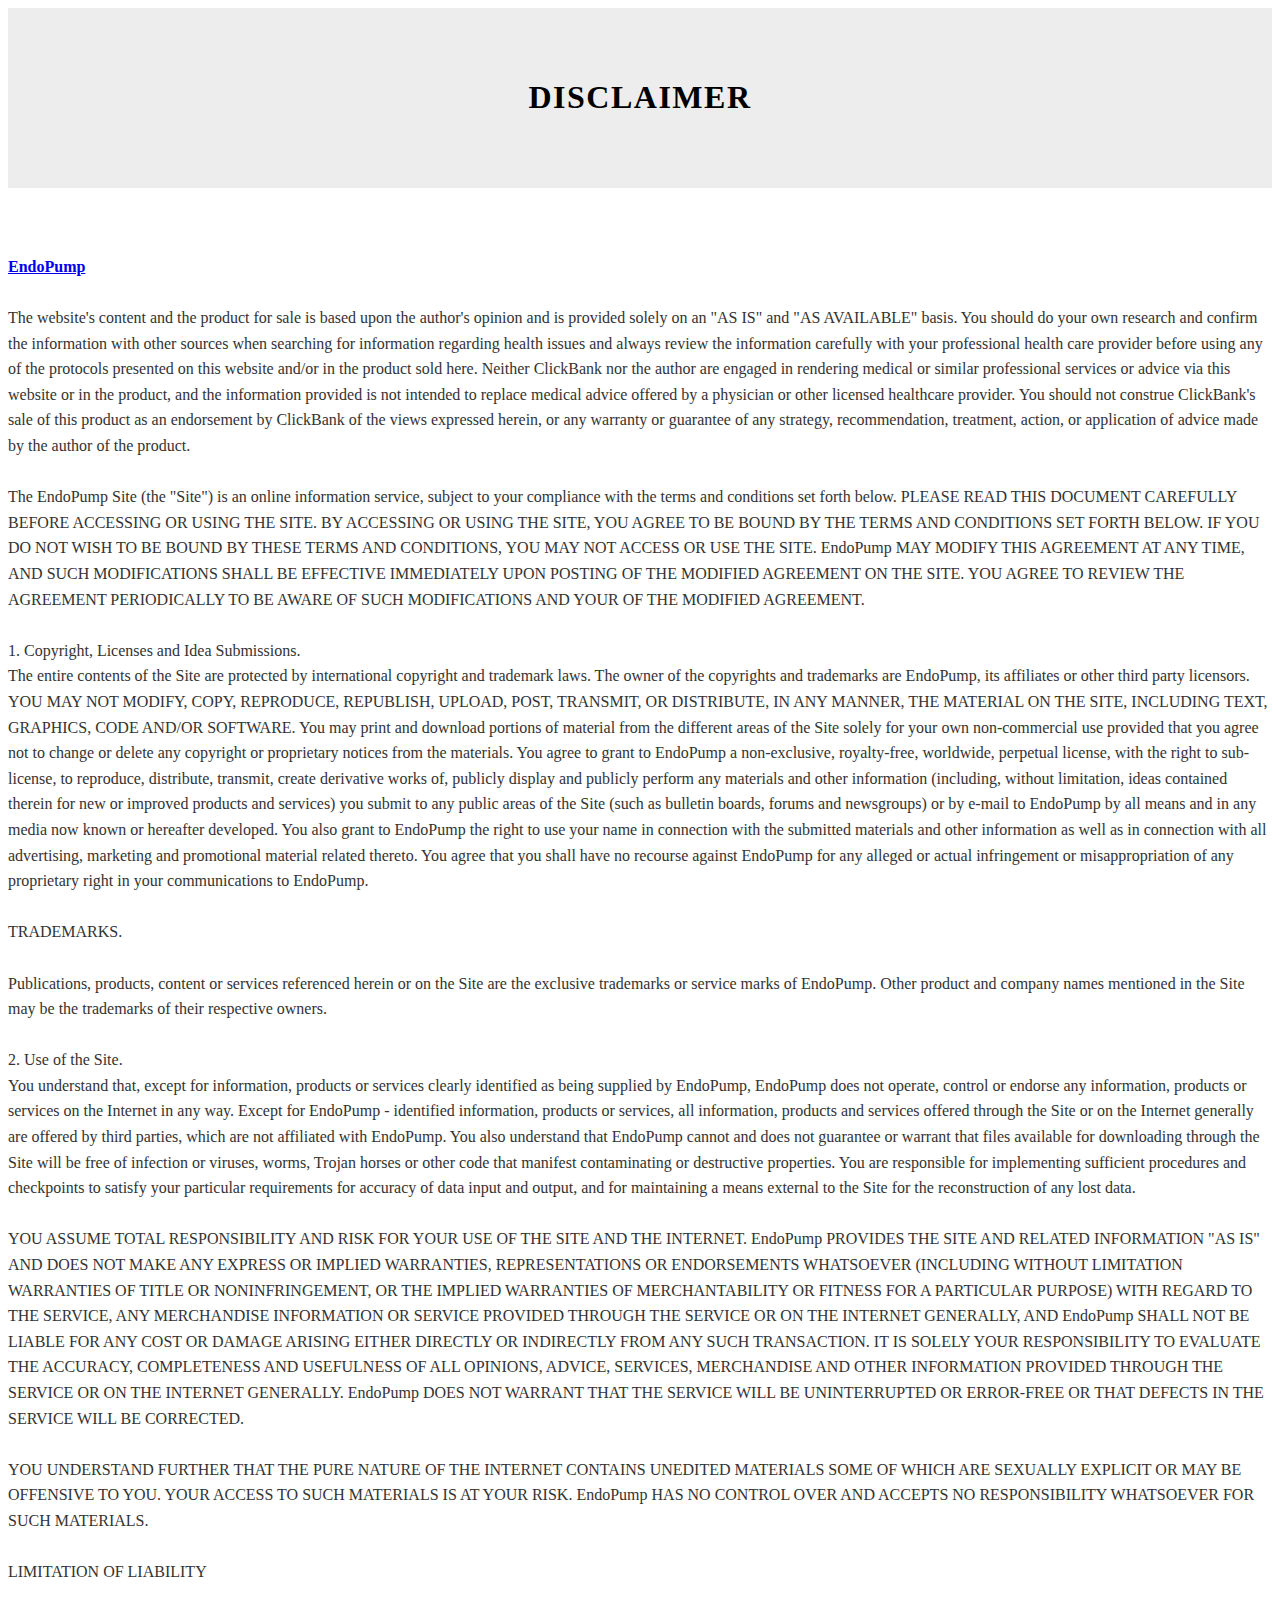
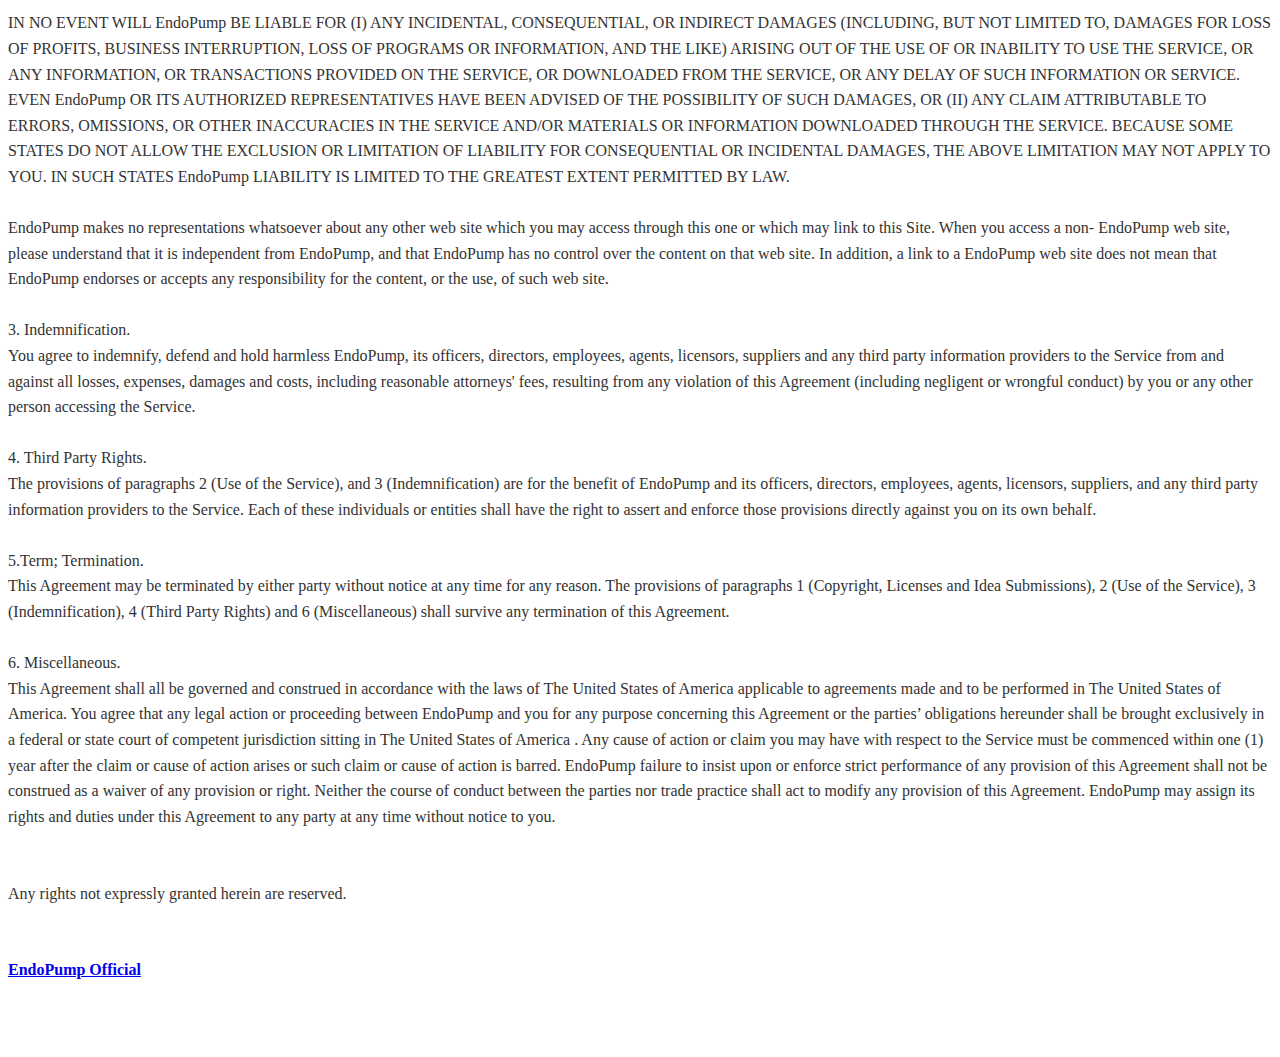
==== disclaimer.html @ 2cee2189 "Add files via upload" ====
<!DOCTYPE html>
<html>
<head>
    <meta charset="UTF-8">
    <meta http-equiv="X-UA-Compatible" content="IE=edge">
    <meta name="viewport" content="width=device-width, initial-scale=1, minimum-scale=1">
    <title>Disclaimer</title>
    <link rel="stylesheet" href="assets/bootstrap/css/bootstrap.min.css">
    <link rel="stylesheet" href="https://fonts.googleapis.com/css?family=Jost:100,200,300,400,500,600,700,800,900,100i,200i,300i,400i,500i,600i,700i,800i,900i&display=swap">
    <style>
        .title-section {
            background-color: #ededed;
            padding: 50px 0;
            text-align: center;
        }
        .title-section h1 {
            font-weight: bold;
            letter-spacing: 1.5px;
        }
        .content-section {
            padding: 50px 0;
        }
        .content-section p {
            line-height: 1.6;
            color: #333;
        }
    </style>
</head>
<body>
    <section class="title-section">
        <div class="container">
            <div class="row justify-content-center">
                <div class="col-md-12 col-lg-12">
                    <h1 class="mbr-section-title mbr-fonts-style mb-4 display-2">DISCLAIMER</h1>
                </div>
            </div>
        </div>
    </section>
    <section class="content-section">
        <div class="container">
            <div class="row justify-content-center">
                <div class="col-md-12 col-lg-10">
                   
                


                    <p><a href="https://us-endopump-us.com" class="text-primary"><strong>EndoPump</strong></a><br><br>The website's content and the product for sale is based upon the author's opinion and is provided solely on an "AS IS" and "AS AVAILABLE" basis. You should do your own research and confirm the information with other sources when searching for information regarding health issues and always review the information carefully with your professional health care provider before using any of the protocols presented on this website and/or in the product sold here. Neither ClickBank nor the author are engaged in rendering medical or similar professional services or advice via this website or in the product, and the information provided is not intended to replace medical advice offered by a physician or other licensed healthcare provider. You should not construe ClickBank's sale of this product as an endorsement by ClickBank of the views expressed herein, or any warranty or guarantee of any strategy, recommendation, treatment, action, or application of advice made by the author of the product.
                        <br>
                        <br>The EndoPump Site (the "Site") is an online information service, subject to your compliance with the terms and conditions set forth below. PLEASE READ THIS DOCUMENT CAREFULLY BEFORE ACCESSING OR USING THE SITE. BY ACCESSING OR USING THE SITE, YOU AGREE TO BE BOUND BY THE TERMS AND CONDITIONS SET FORTH BELOW. IF YOU DO NOT WISH TO BE BOUND BY THESE TERMS AND CONDITIONS, YOU MAY NOT ACCESS OR USE THE SITE. EndoPump MAY MODIFY THIS AGREEMENT AT ANY TIME, AND SUCH MODIFICATIONS SHALL BE EFFECTIVE IMMEDIATELY UPON POSTING OF THE MODIFIED AGREEMENT ON THE SITE. YOU AGREE TO REVIEW THE AGREEMENT PERIODICALLY TO BE AWARE OF SUCH MODIFICATIONS AND YOUR OF THE MODIFIED AGREEMENT.
                        <br>
                        <br>1. Copyright, Licenses and Idea Submissions.
                        <br>The entire contents of the Site are protected by international copyright and trademark laws. The owner of the copyrights and trademarks are EndoPump, its affiliates or other third party licensors. YOU MAY NOT MODIFY, COPY, REPRODUCE, REPUBLISH, UPLOAD, POST, TRANSMIT, OR DISTRIBUTE, IN ANY MANNER, THE MATERIAL ON THE SITE, INCLUDING TEXT, GRAPHICS, CODE AND/OR SOFTWARE. You may print and download portions of material from the different areas of the Site solely for your own non-commercial use provided that you agree not to change or delete any copyright or proprietary notices from the materials. You agree to grant to EndoPump a non-exclusive, royalty-free, worldwide, perpetual license, with the right to sub-license, to reproduce, distribute, transmit, create derivative works of, publicly display and publicly perform any materials and other information (including, without limitation, ideas contained therein for new or improved products and services) you submit to any public areas of the Site (such as bulletin boards, forums and newsgroups) or by e-mail to EndoPump by all means and in any media now known or hereafter developed. You also grant to EndoPump the right to use your name in connection with the submitted materials and other information as well as in connection with all advertising, marketing and promotional material related thereto. You agree that you shall have no recourse against EndoPump for any alleged or actual infringement or misappropriation of any proprietary right in your communications to EndoPump.
                        <br>
                        <br>TRADEMARKS.
                        <br>
                        <br>Publications, products, content or services referenced herein or on the Site are the exclusive trademarks or service marks of EndoPump. Other product and company names mentioned in the Site may be the trademarks of their respective owners. 
                        <br>
                        <br>2. Use of the Site.
                        <br>You understand that, except for information, products or services clearly identified as being supplied by EndoPump, EndoPump does not operate, control or endorse any information, products or services on the Internet in any way. Except for EndoPump - identified information, products or services, all information, products and services offered through the Site or on the Internet generally are offered by third parties, which are not affiliated with EndoPump. You also understand that EndoPump cannot and does not guarantee or warrant that files available for downloading through the Site will be free of infection or viruses, worms, Trojan horses or other code that manifest contaminating or destructive properties. You are responsible for implementing sufficient procedures and checkpoints to satisfy your particular requirements for accuracy of data input and output, and for maintaining a means external to the Site for the reconstruction of any lost data.
                        <br>
                        <br>YOU ASSUME TOTAL RESPONSIBILITY AND RISK FOR YOUR USE OF THE SITE AND THE INTERNET. EndoPump PROVIDES THE SITE AND RELATED INFORMATION "AS IS" AND DOES NOT MAKE ANY EXPRESS OR IMPLIED WARRANTIES, REPRESENTATIONS OR ENDORSEMENTS WHATSOEVER (INCLUDING WITHOUT LIMITATION WARRANTIES OF TITLE OR NONINFRINGEMENT, OR THE IMPLIED WARRANTIES OF MERCHANTABILITY OR FITNESS FOR A PARTICULAR PURPOSE) WITH REGARD TO THE SERVICE, ANY MERCHANDISE INFORMATION OR SERVICE PROVIDED THROUGH THE SERVICE OR ON THE INTERNET GENERALLY, AND EndoPump SHALL NOT BE LIABLE FOR ANY COST OR DAMAGE ARISING EITHER DIRECTLY OR INDIRECTLY FROM ANY SUCH TRANSACTION. IT IS SOLELY YOUR RESPONSIBILITY TO EVALUATE THE ACCURACY, COMPLETENESS AND USEFULNESS OF ALL OPINIONS, ADVICE, SERVICES, MERCHANDISE AND OTHER INFORMATION PROVIDED THROUGH THE SERVICE OR ON THE INTERNET GENERALLY. EndoPump DOES NOT WARRANT THAT THE SERVICE WILL BE UNINTERRUPTED OR ERROR-FREE OR THAT DEFECTS IN THE SERVICE WILL BE CORRECTED. 
                        <br>
                        <br>YOU UNDERSTAND FURTHER THAT THE PURE NATURE OF THE INTERNET CONTAINS UNEDITED MATERIALS SOME OF WHICH ARE SEXUALLY EXPLICIT OR MAY BE OFFENSIVE TO YOU. YOUR ACCESS TO SUCH MATERIALS IS AT YOUR RISK. EndoPump HAS NO CONTROL OVER AND ACCEPTS NO RESPONSIBILITY WHATSOEVER FOR SUCH MATERIALS.
                        <br>
                        <br>LIMITATION OF LIABILITY
                        <br>
                        <br>IN NO EVENT WILL EndoPump BE LIABLE FOR (I) ANY INCIDENTAL, CONSEQUENTIAL, OR INDIRECT DAMAGES (INCLUDING, BUT NOT LIMITED TO, DAMAGES FOR LOSS OF PROFITS, BUSINESS INTERRUPTION, LOSS OF PROGRAMS OR INFORMATION, AND THE LIKE) ARISING OUT OF THE USE OF OR INABILITY TO USE THE SERVICE, OR ANY INFORMATION, OR TRANSACTIONS PROVIDED ON THE SERVICE, OR DOWNLOADED FROM THE SERVICE, OR ANY DELAY OF SUCH INFORMATION OR SERVICE. EVEN EndoPump OR ITS AUTHORIZED REPRESENTATIVES HAVE BEEN ADVISED OF THE POSSIBILITY OF SUCH DAMAGES, OR (II) ANY CLAIM ATTRIBUTABLE TO ERRORS, OMISSIONS, OR OTHER INACCURACIES IN THE SERVICE AND/OR MATERIALS OR INFORMATION DOWNLOADED THROUGH THE SERVICE. BECAUSE SOME STATES DO NOT ALLOW THE EXCLUSION OR LIMITATION OF LIABILITY FOR CONSEQUENTIAL OR INCIDENTAL DAMAGES, THE ABOVE LIMITATION MAY NOT APPLY TO YOU. IN SUCH STATES EndoPump LIABILITY IS LIMITED TO THE GREATEST EXTENT PERMITTED BY LAW.
                        <br>
                        <br>EndoPump makes no representations whatsoever about any other web site which you may access through this one or which may link to this Site. When you access a non- EndoPump web site, please understand that it is independent from EndoPump, and that EndoPump has no control over the content on that web site. In addition, a link to a EndoPump web site does not mean that EndoPump endorses or accepts any responsibility for the content, or the use, of such web site.
                        <br>
                        <br>3. Indemnification.
                        <br>You agree to indemnify, defend and hold harmless EndoPump, its officers, directors, employees, agents, licensors, suppliers and any third party information providers to the Service from and against all losses, expenses, damages and costs, including reasonable attorneys' fees, resulting from any violation of this Agreement (including negligent or wrongful conduct) by you or any other person accessing the Service.
                        <br>
                        <br>4. Third Party Rights.
                        <br>The provisions of paragraphs 2 (Use of the Service), and 3 (Indemnification) are for the benefit of EndoPump and its officers, directors, employees, agents, licensors, suppliers, and any third party information providers to the Service. Each of these individuals or entities shall have the right to assert and enforce those provisions directly against you on its own behalf.
                        <br>
                        <br>5.Term; Termination.
                        <br>This Agreement may be terminated by either party without notice at any time for any reason. The provisions of paragraphs 1 (Copyright, Licenses and Idea Submissions), 2 (Use of the Service), 3 (Indemnification), 4 (Third Party Rights) and 6 (Miscellaneous) shall survive any termination of this Agreement. 
                        <br>
                        <br>6. Miscellaneous.
                        <br>This Agreement shall all be governed and construed in accordance with the laws of The United States of America applicable to agreements made and to be performed in The United States of America. You agree that any legal action or proceeding between EndoPump and you for any purpose concerning this Agreement or the parties’ obligations hereunder shall be brought exclusively in a federal or state court of competent jurisdiction sitting in The United States of America . Any cause of action or claim you may have with respect to the Service must be commenced within one (1) year after the claim or cause of action arises or such claim or cause of action is barred. EndoPump failure to insist upon or enforce strict performance of any provision of this Agreement shall not be construed as a waiver of any provision or right. Neither the course of conduct between the parties nor trade practice shall act to modify any provision of this Agreement. EndoPump may assign its rights and duties under this Agreement to any party at any time without notice to you.
                        <br>
                        <br>
                        <br>Any rights not expressly granted herein are reserved.
                        <br>
                        <br>
                        <br><a href="https://us-endopump-us.com/official" class="text-primary"><strong>EndoPump Official</strong></a>
                        <br>
                    </p>
                    </div>
                </div>
            </div>
        </section>
    </body>
    </html>
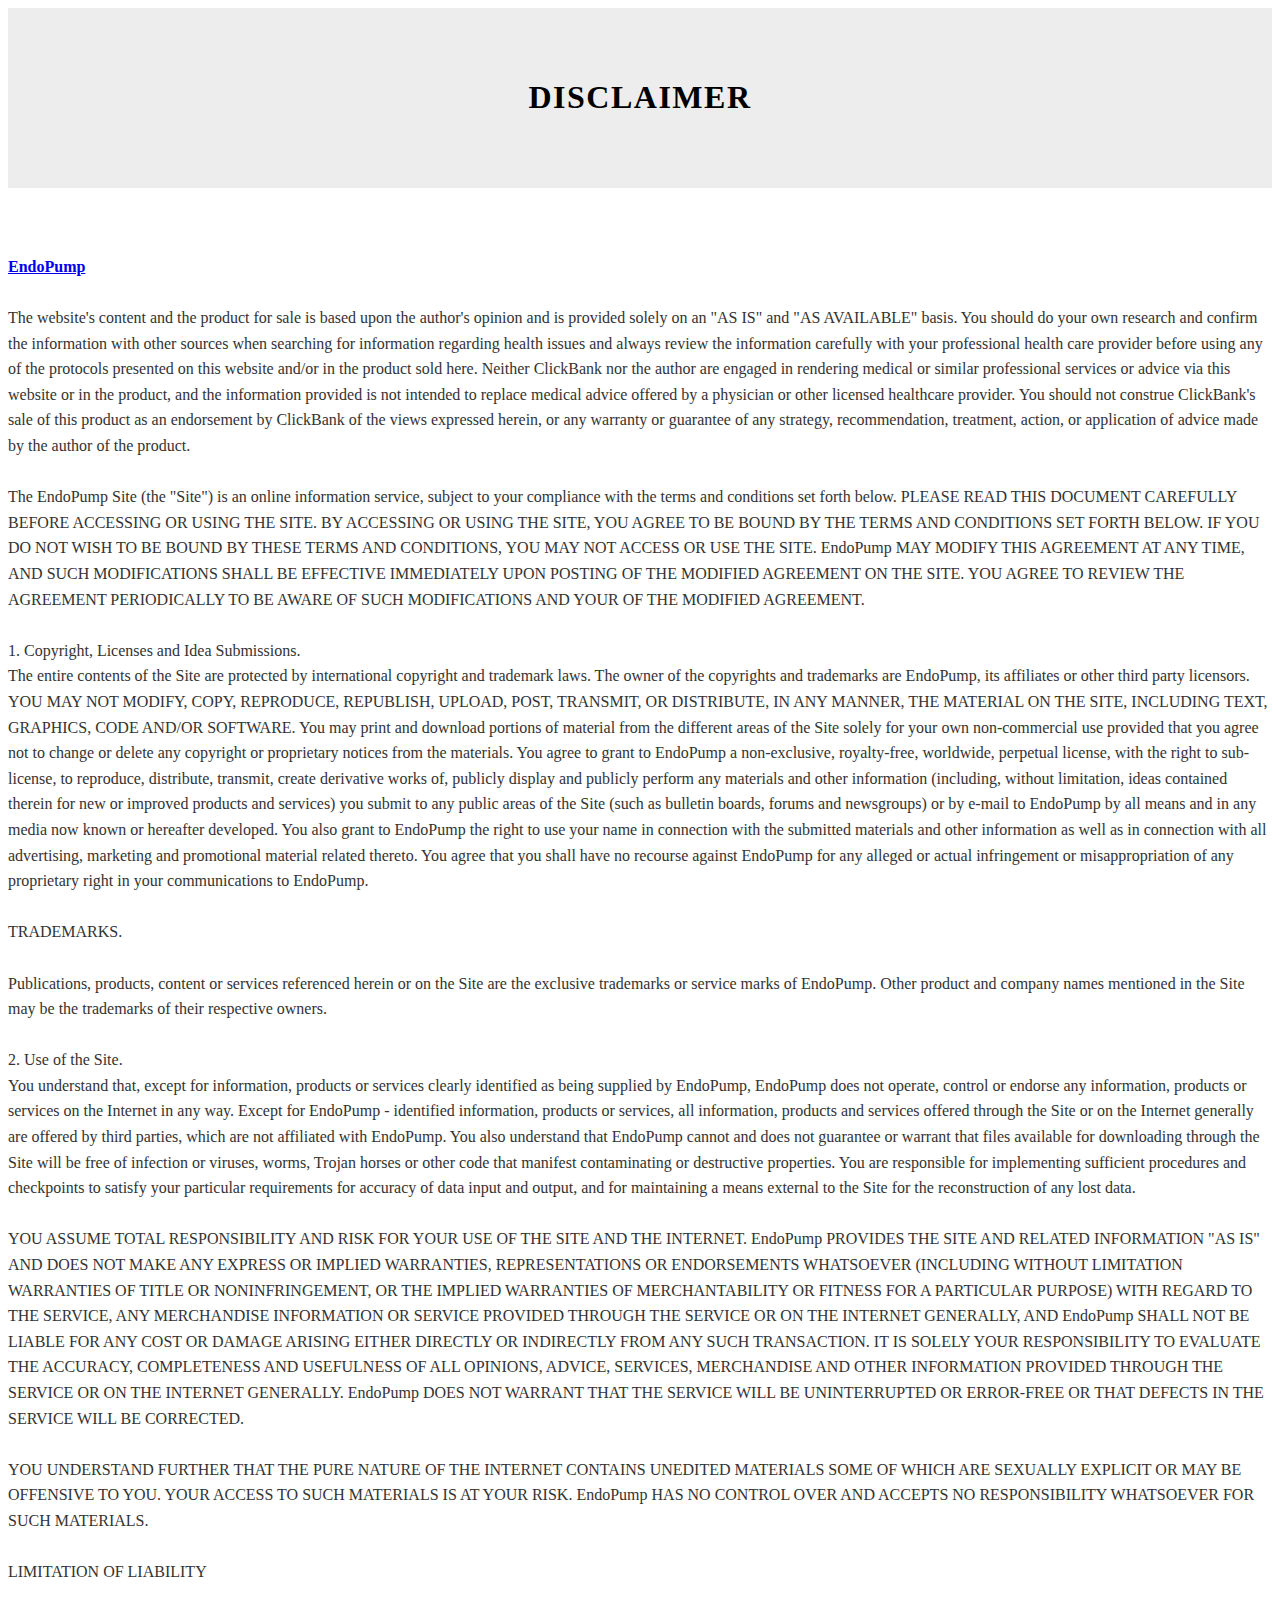
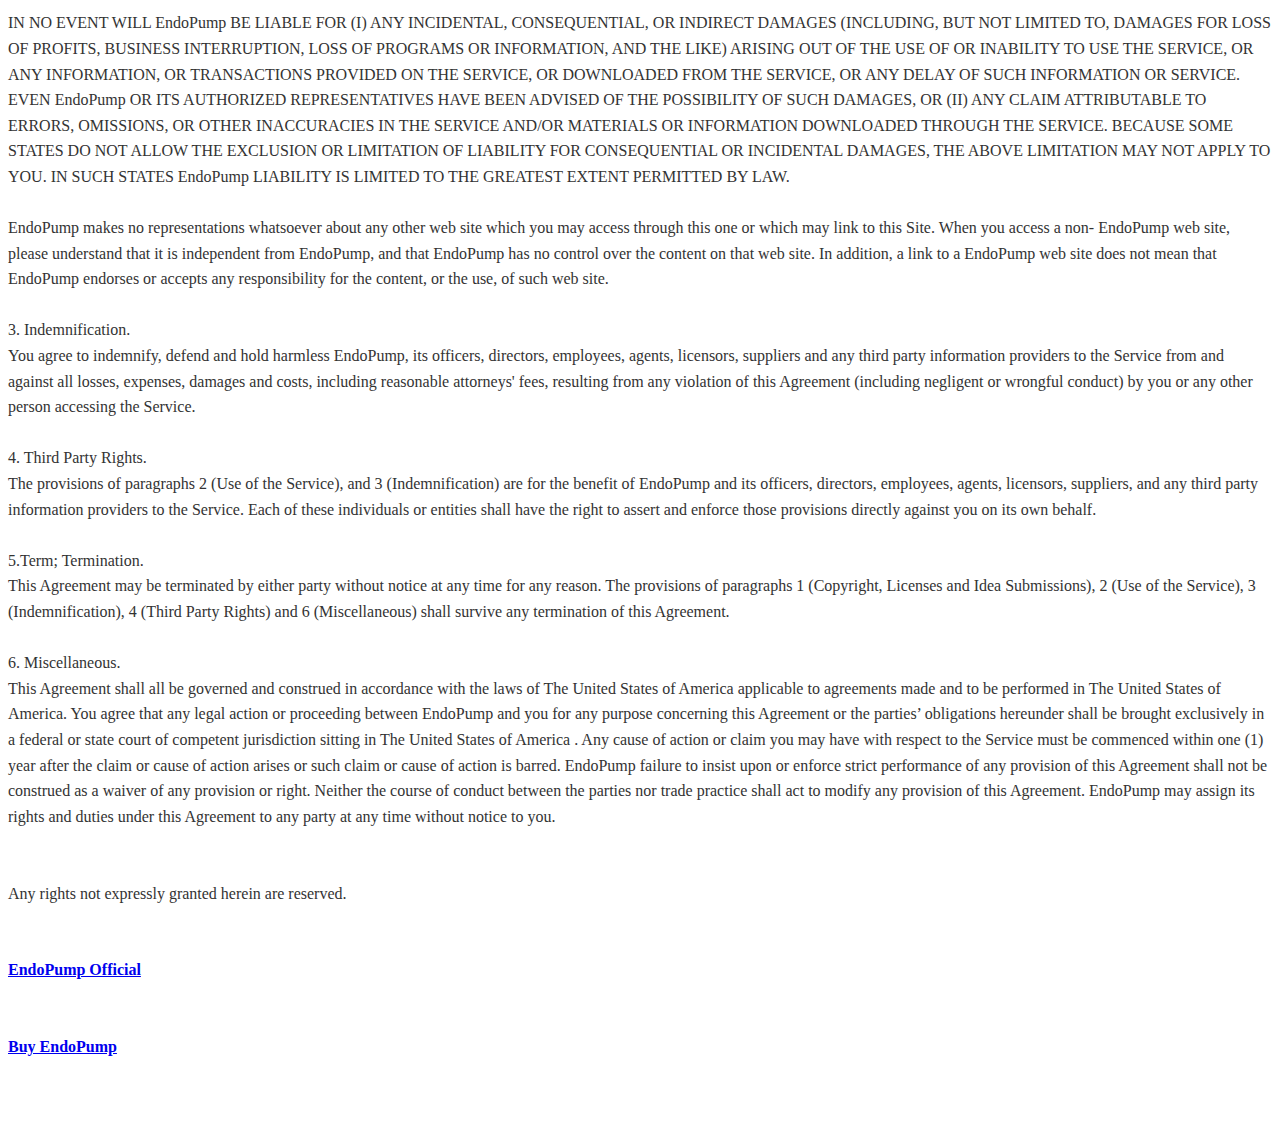
==== commit d52d1701: "Add files via upload" ====
--- a/disclaimer.html
+++ b/disclaimer.html
@@ -86,6 +86,8 @@
                         <br>
                         <br><a href="https://us-endopump-us.com/official" class="text-primary"><strong>EndoPump Official</strong></a>
                         <br>
+                        <br>
+                        <br><a href="https://us-endopump-us.com/endopump" class="text-primary"><strong>Buy EndoPump</strong></a>
                     </p>
                     </div>
                 </div>
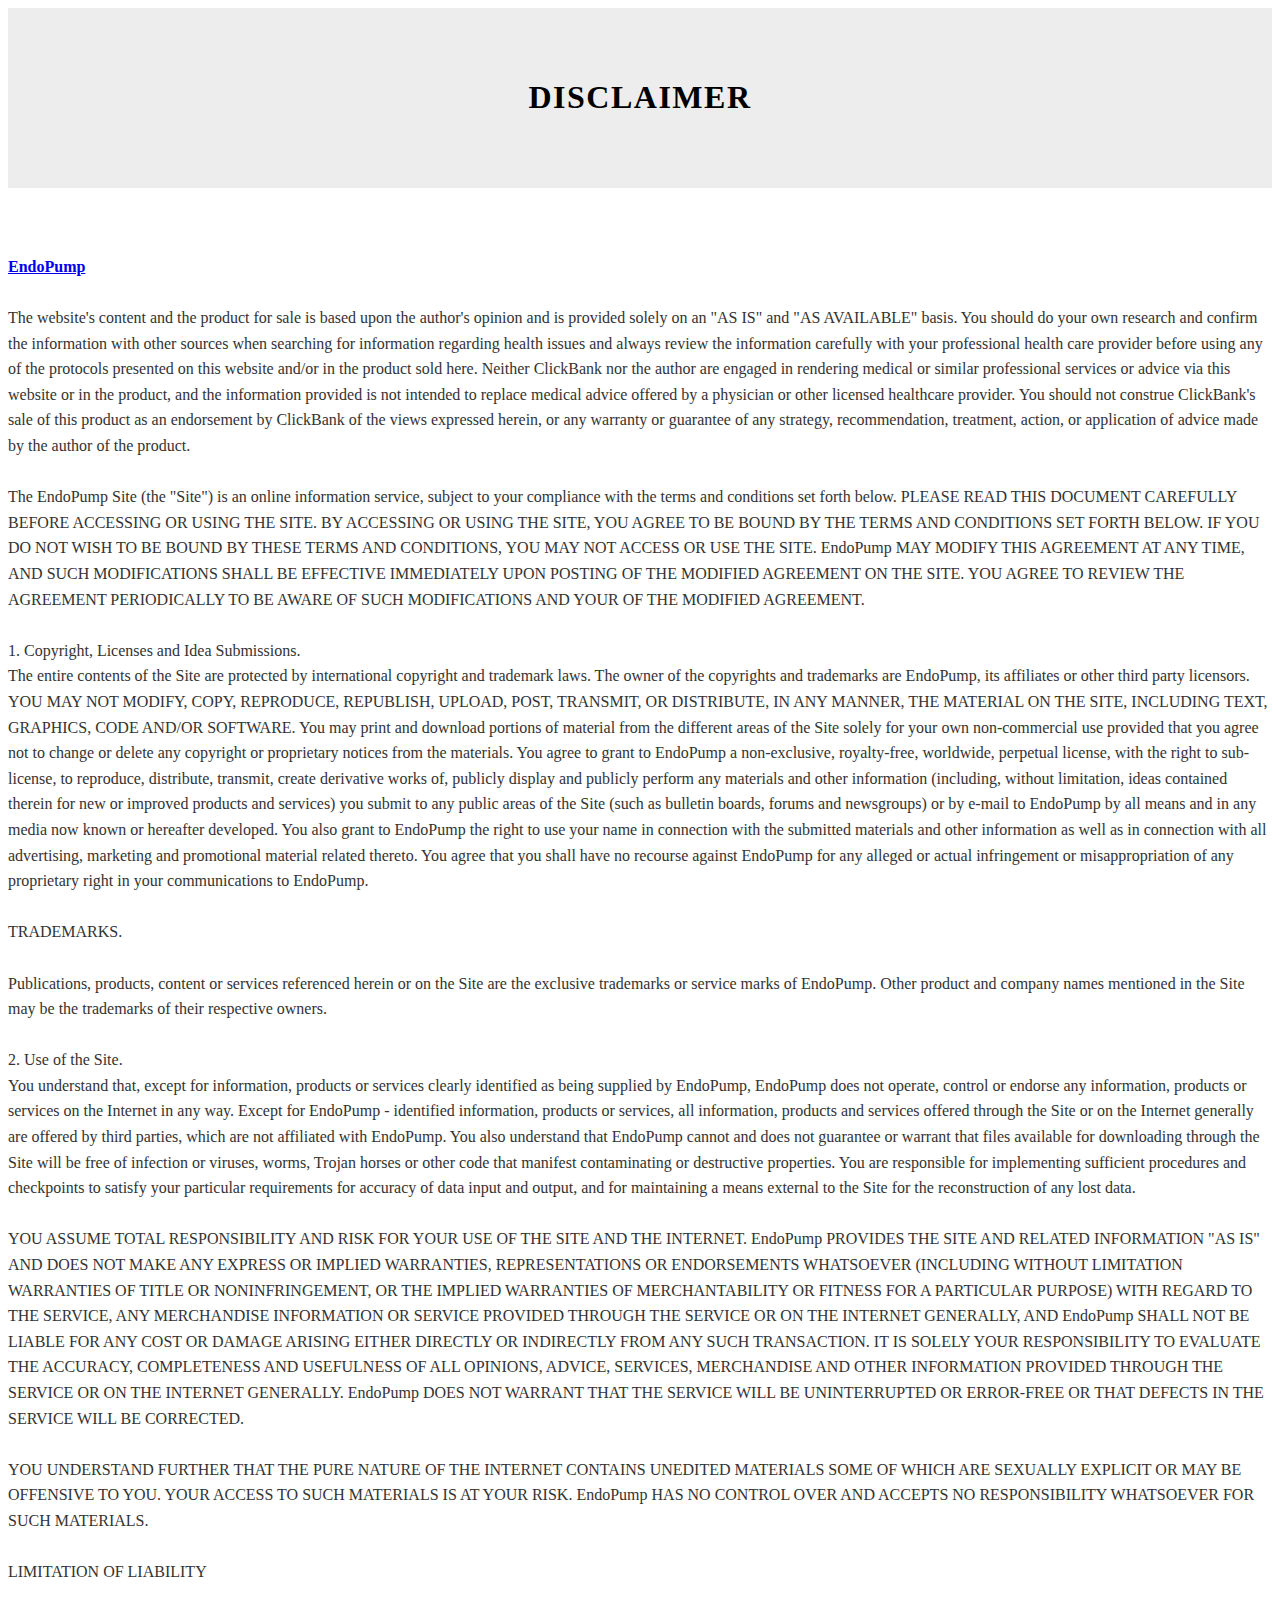
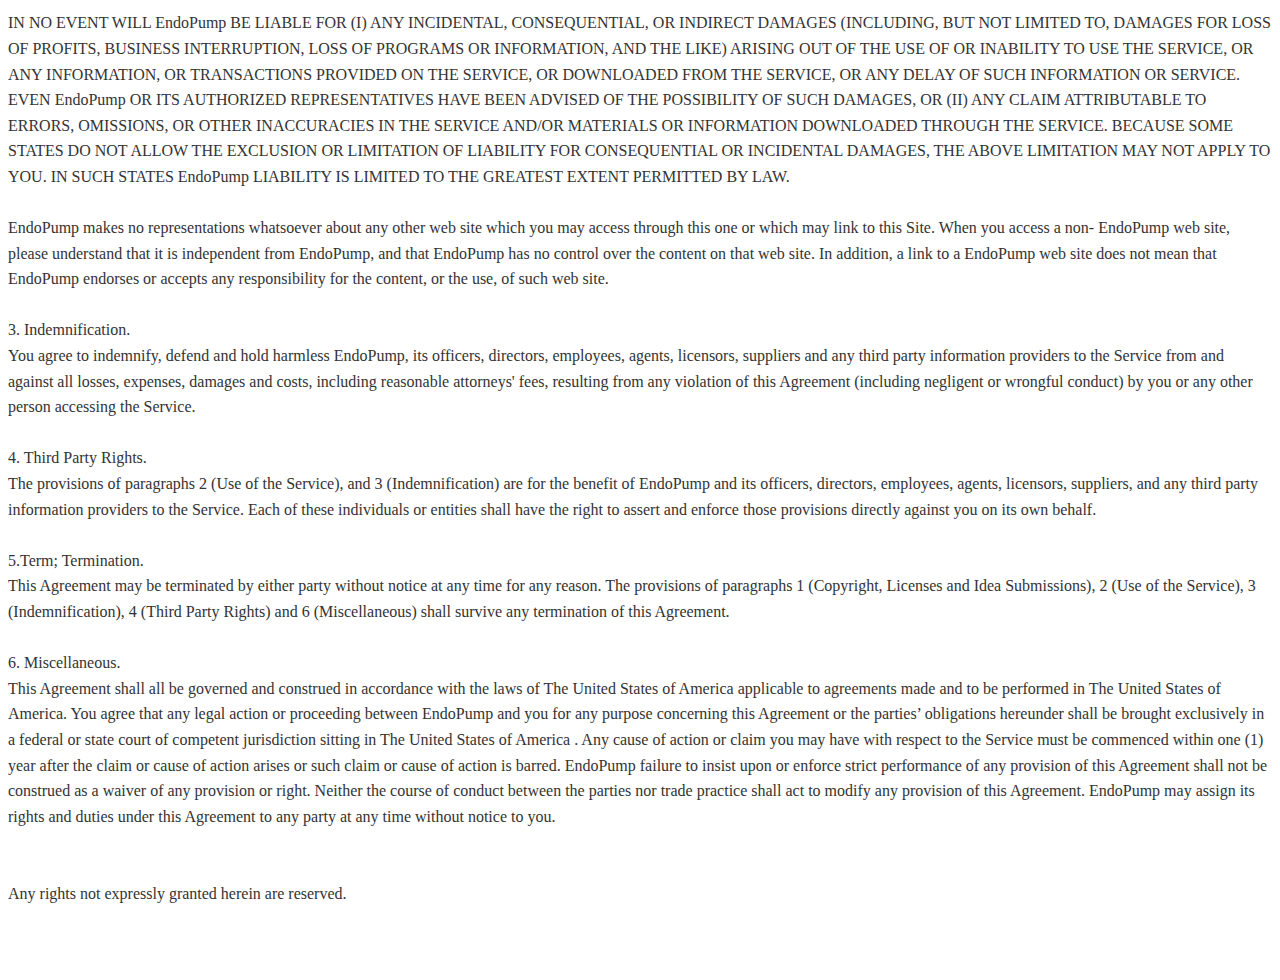
==== commit d609a574: "Template-2" ====
--- a/disclaimer.html
+++ b/disclaimer.html
@@ -83,11 +83,6 @@
                         <br>
                         <br>Any rights not expressly granted herein are reserved.
                         <br>
-                        <br>
-                        <br><a href="https://us-endopump-us.com/official" class="text-primary"><strong>EndoPump Official</strong></a>
-                        <br>
-                        <br>
-                        <br><a href="https://us-endopump-us.com/endopump" class="text-primary"><strong>Buy EndoPump</strong></a>
                     </p>
                     </div>
                 </div>
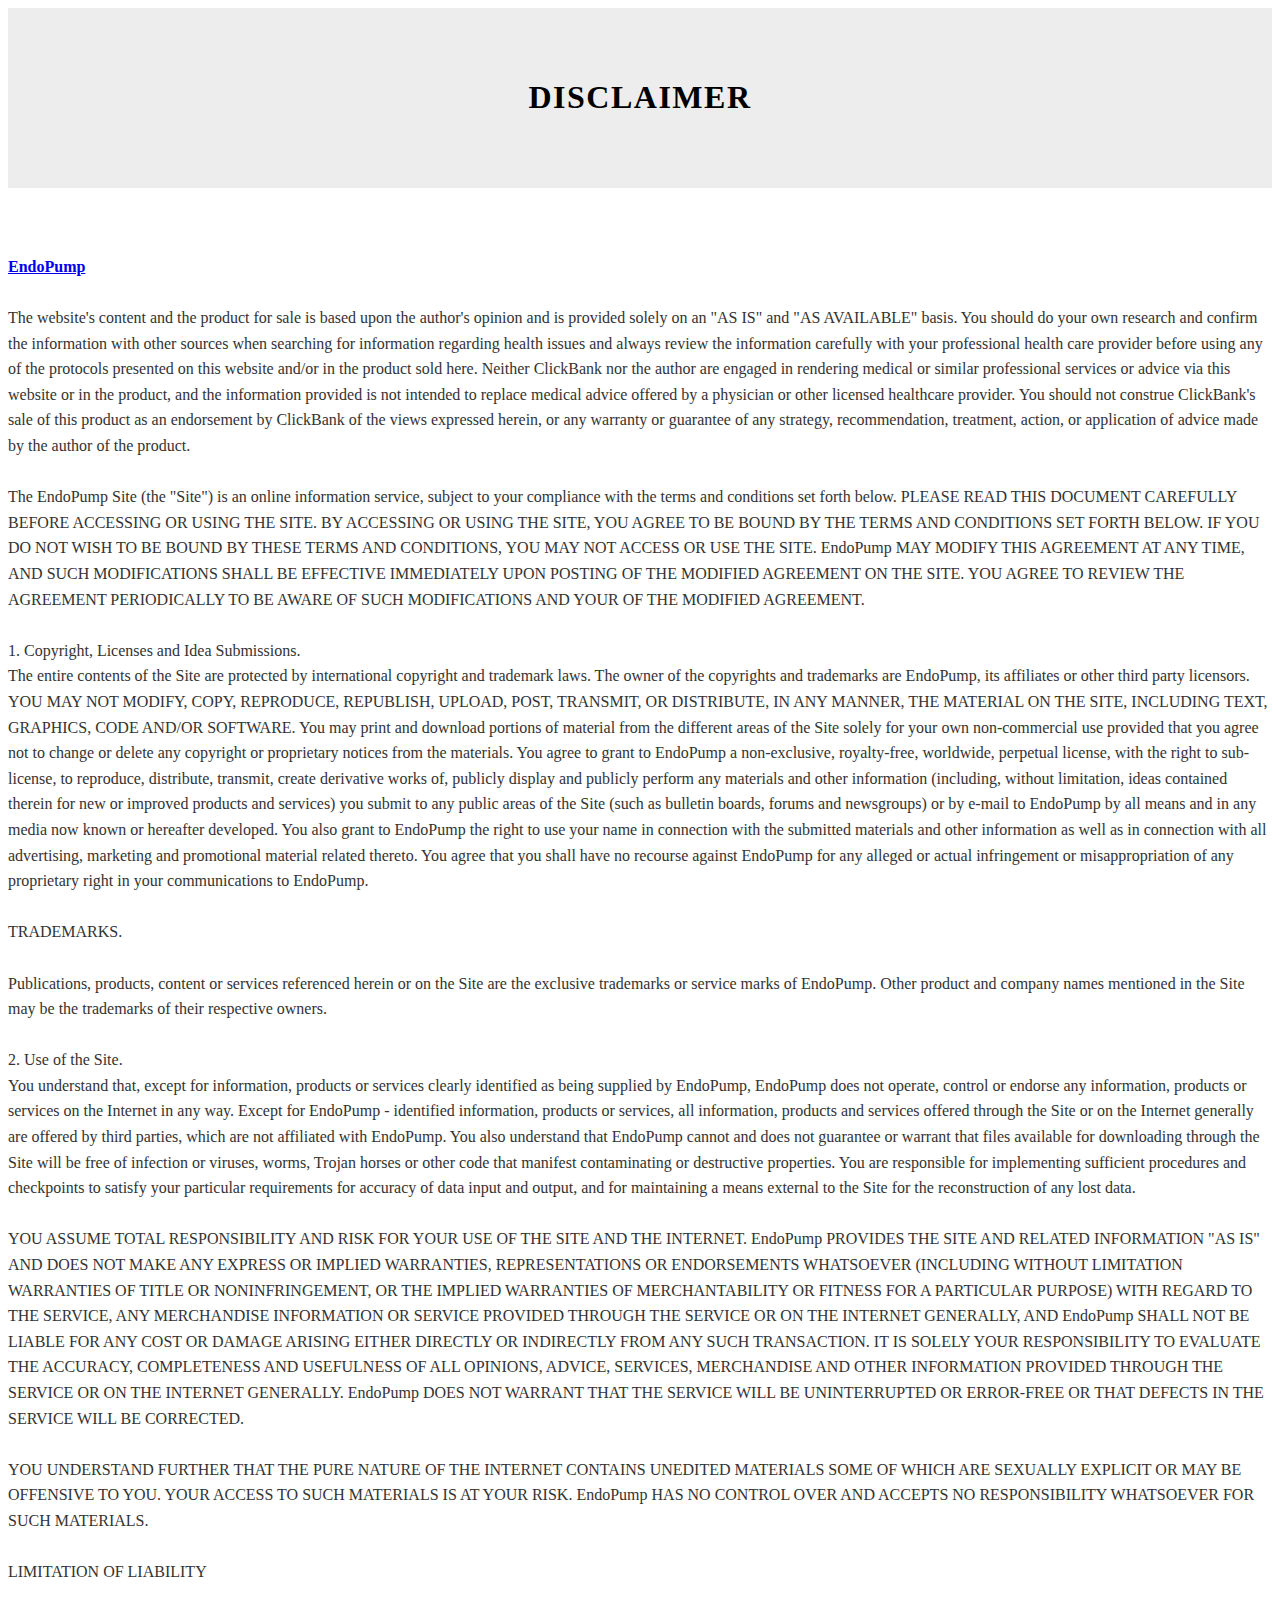
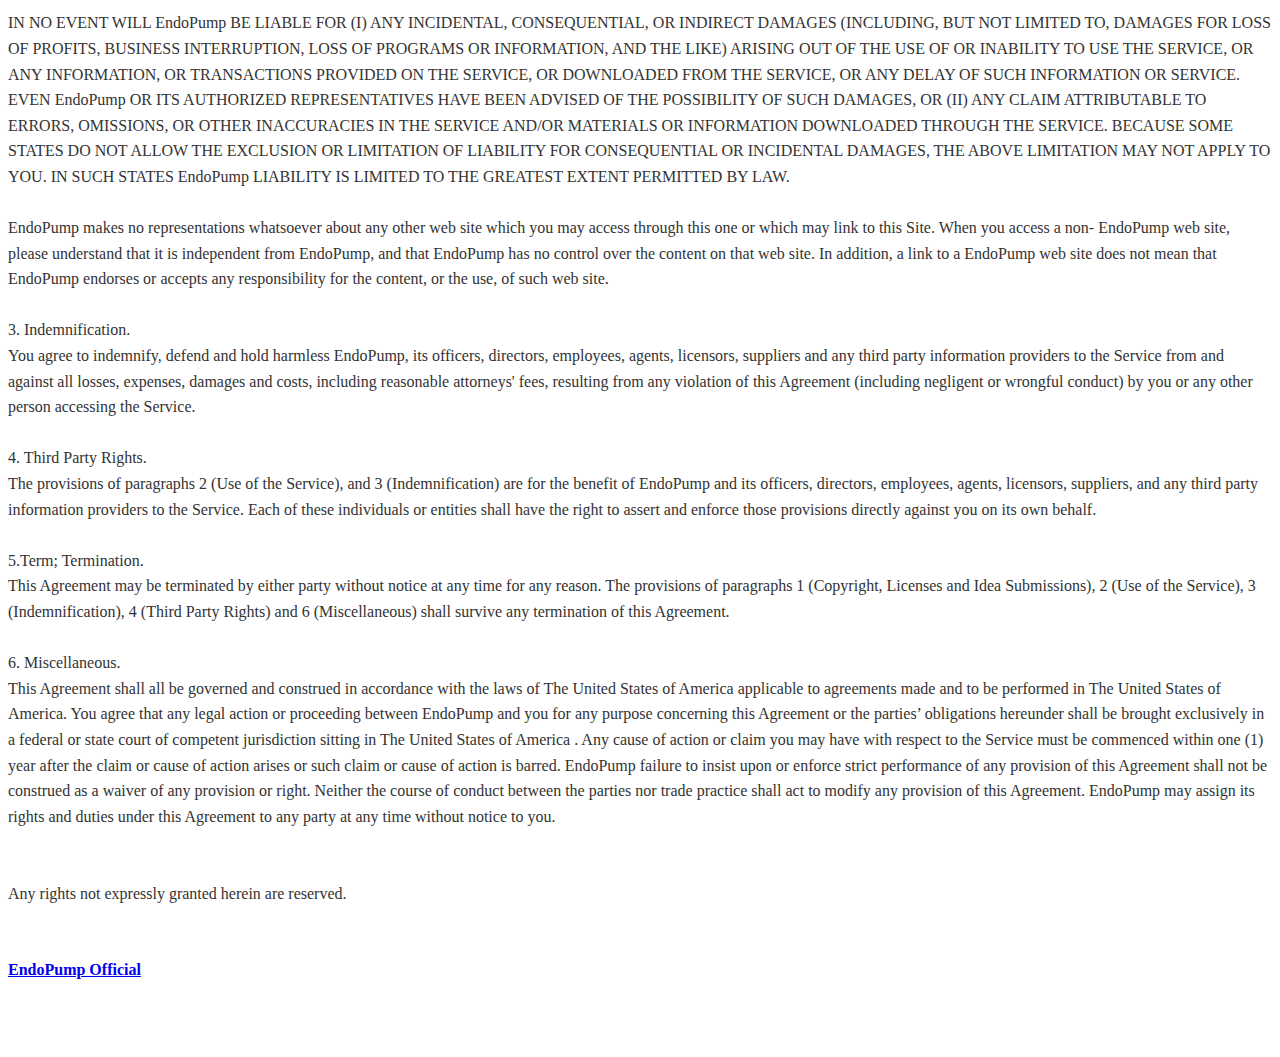
==== commit 3bfb75f3: "update file - Template-1" ====
--- a/disclaimer.html
+++ b/disclaimer.html
@@ -83,6 +83,9 @@
                         <br>
                         <br>Any rights not expressly granted herein are reserved.
                         <br>
+                        <br>
+                        <br><a href="https://us-endopump-us.com/official" class="text-primary"><strong>EndoPump Official</strong></a>
+                        <br>
                     </p>
                     </div>
                 </div>
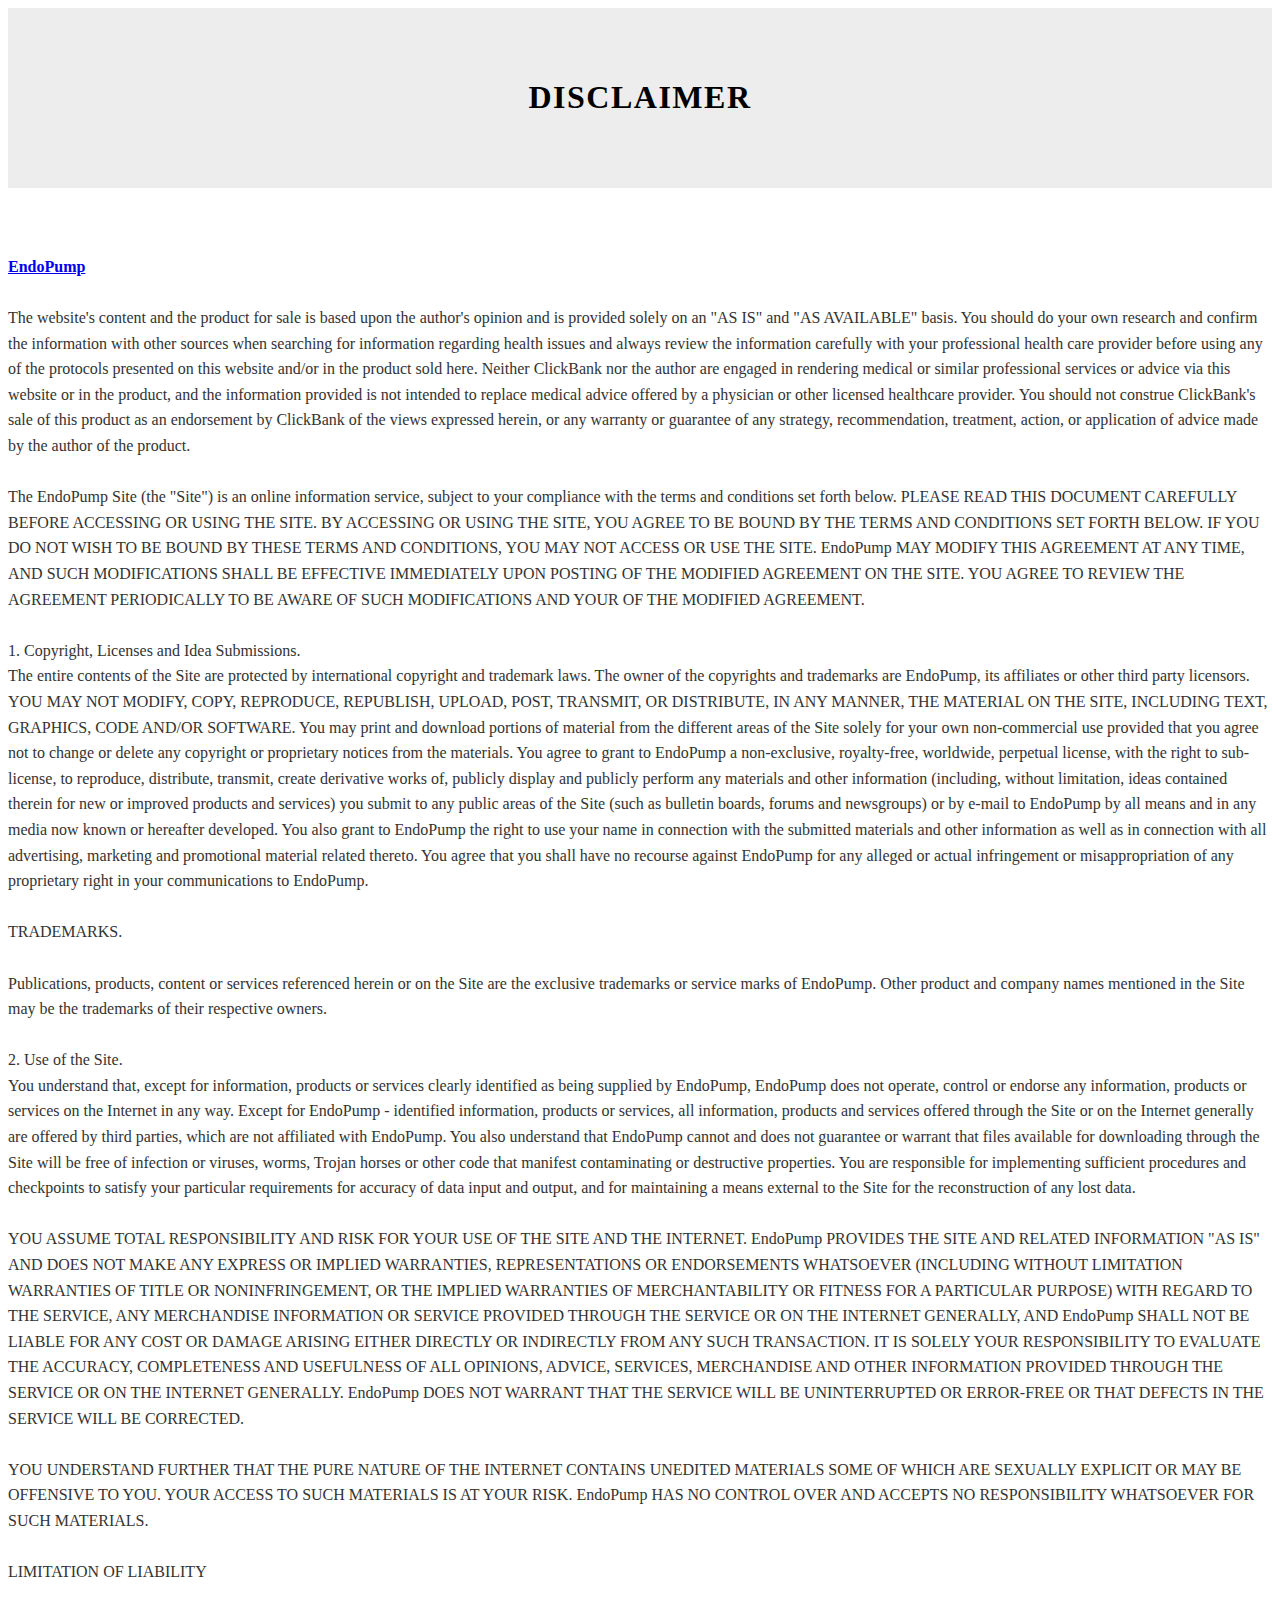
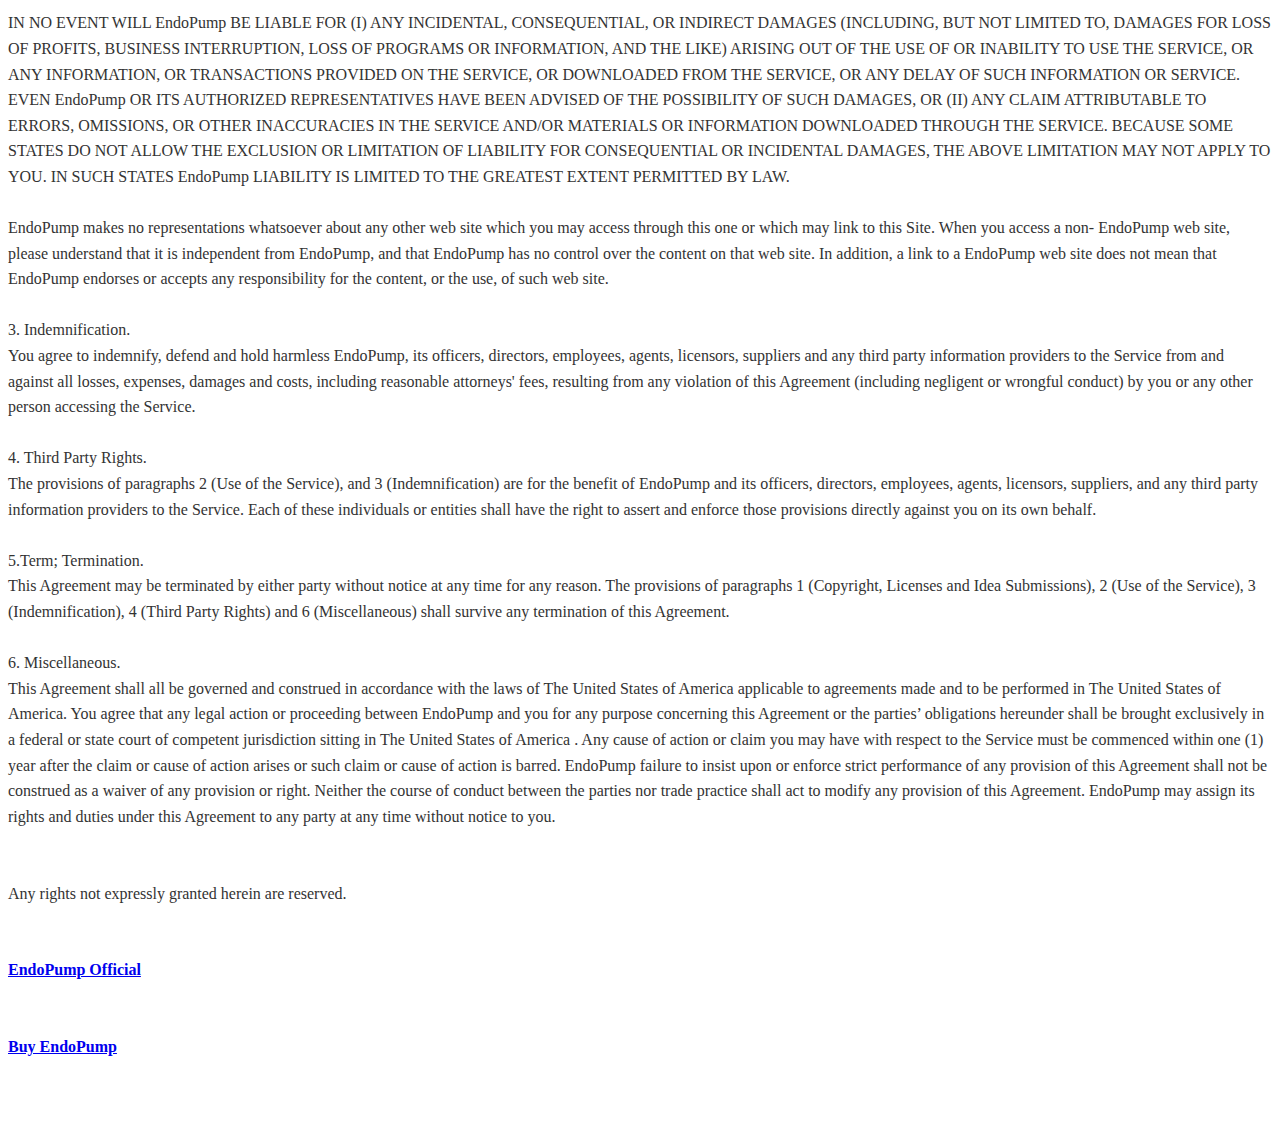
==== commit d5989452: "update file - Template-3" ====
--- a/disclaimer.html
+++ b/disclaimer.html
@@ -86,6 +86,8 @@
                         <br>
                         <br><a href="https://us-endopump-us.com/official" class="text-primary"><strong>EndoPump Official</strong></a>
                         <br>
+                        <br>
+                        <br><a href="https://us-endopump-us.com/endopump" class="text-primary"><strong>Buy EndoPump</strong></a>
                     </p>
                     </div>
                 </div>
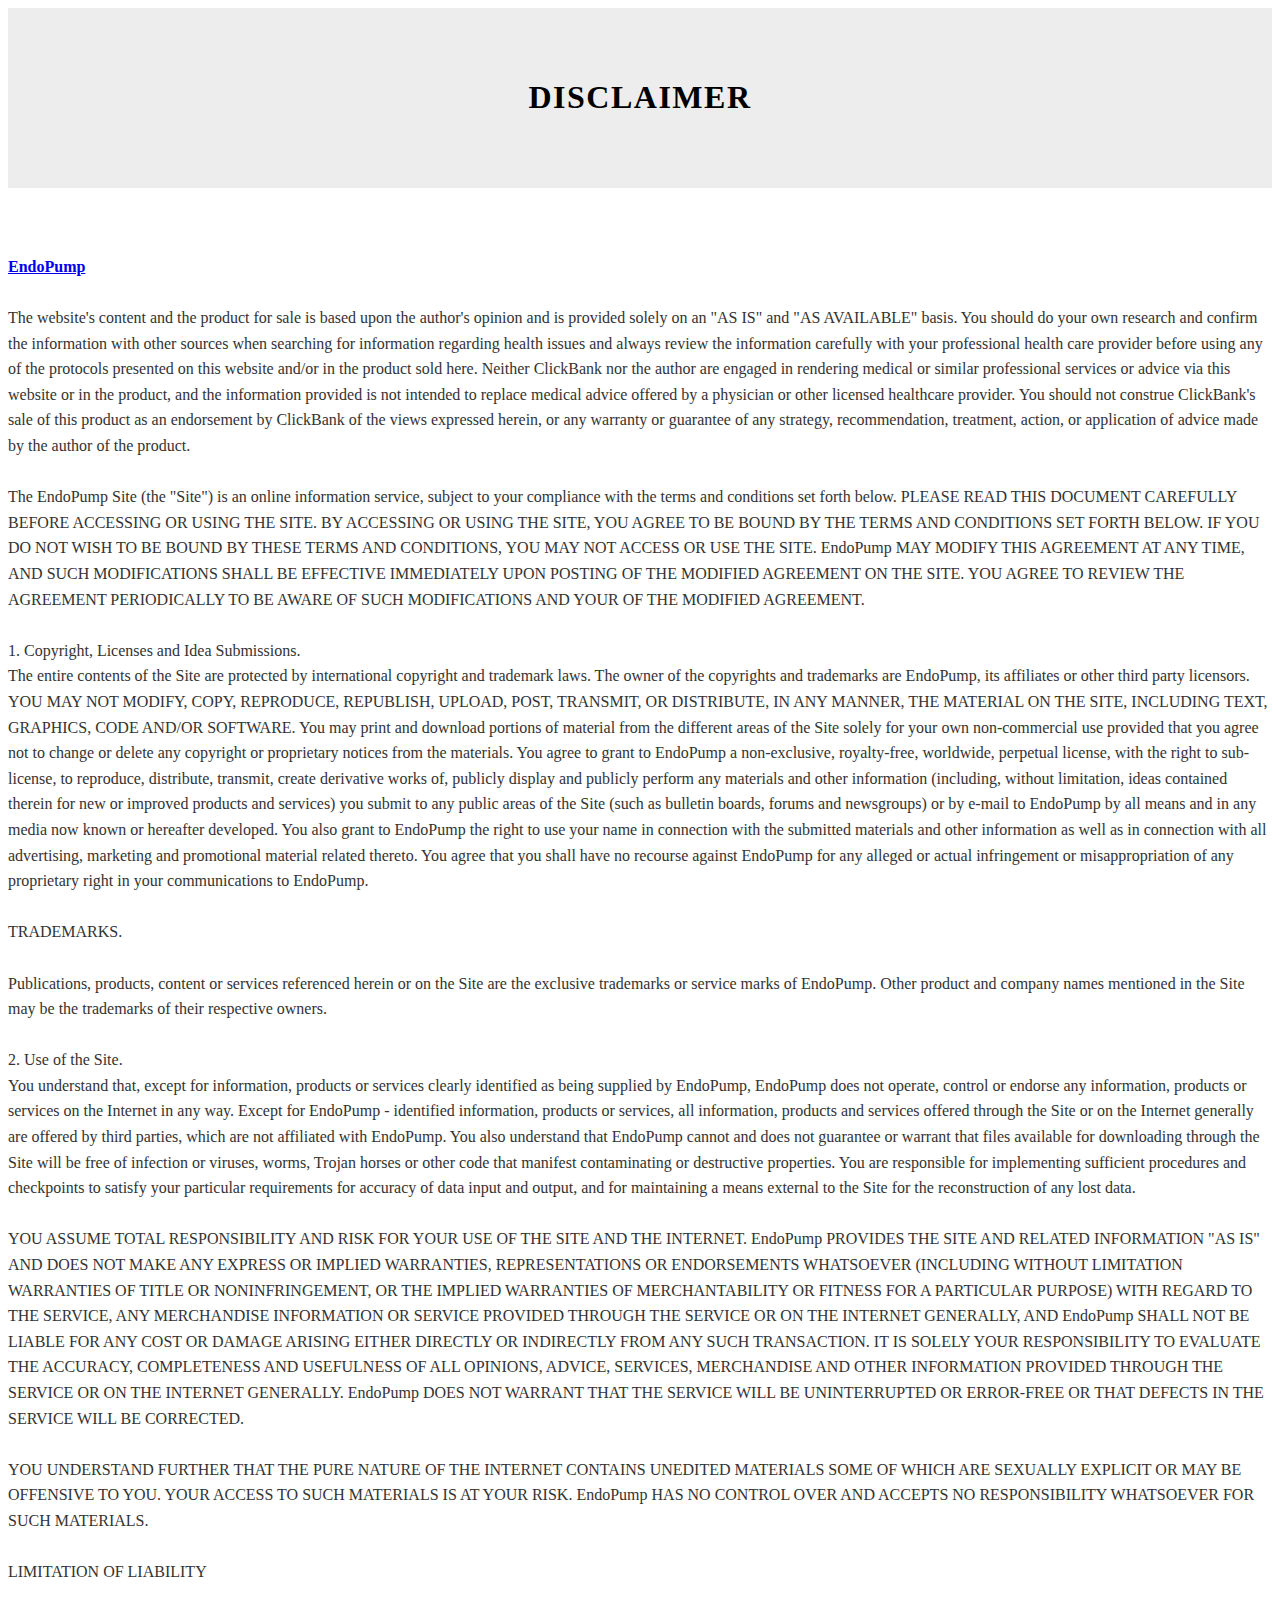
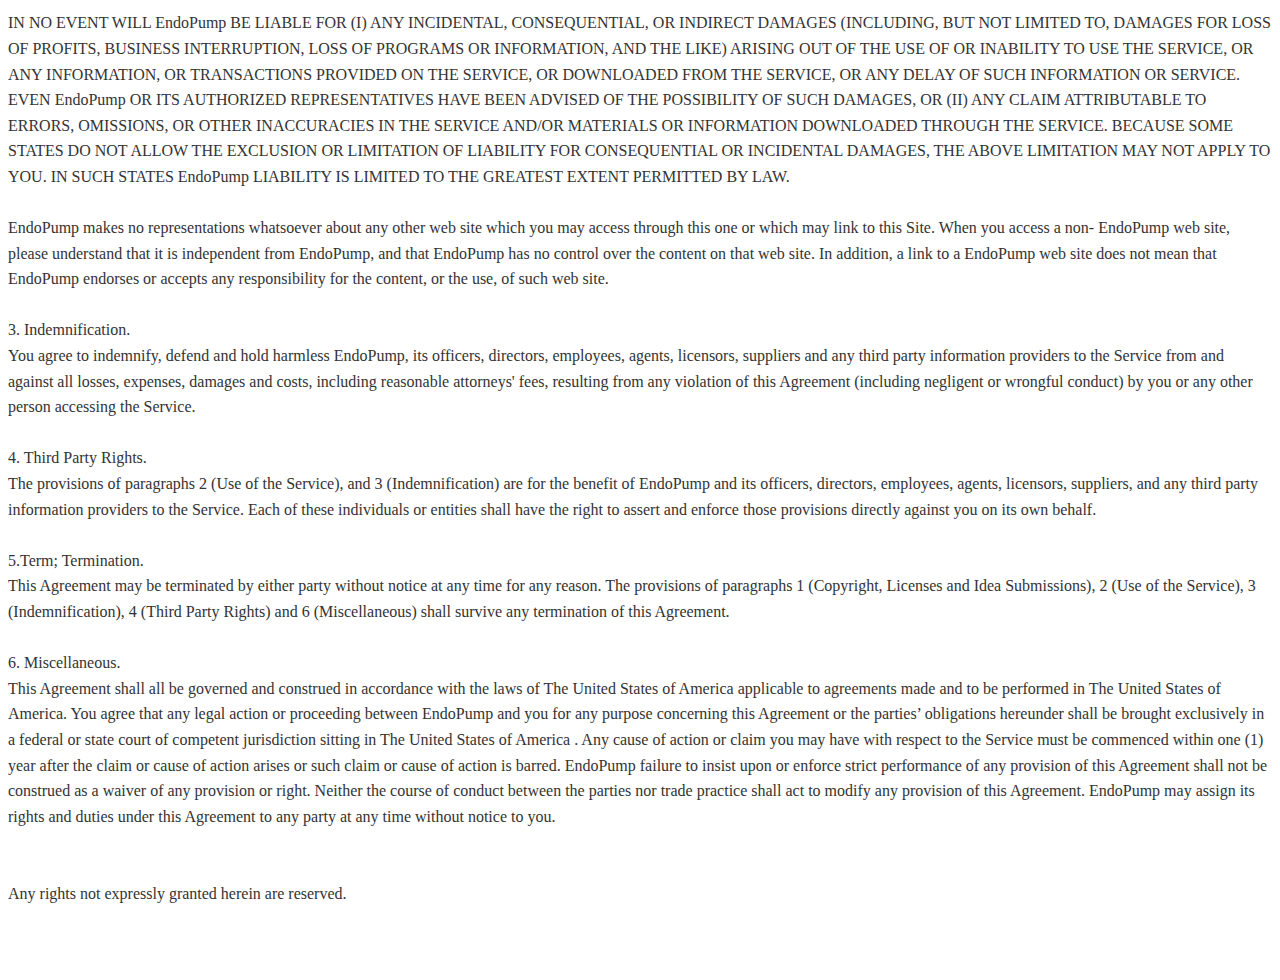
==== commit fa9122e9: "Template-2" ====
--- a/disclaimer.html
+++ b/disclaimer.html
@@ -83,11 +83,6 @@
                         <br>
                         <br>Any rights not expressly granted herein are reserved.
                         <br>
-                        <br>
-                        <br><a href="https://us-endopump-us.com/official" class="text-primary"><strong>EndoPump Official</strong></a>
-                        <br>
-                        <br>
-                        <br><a href="https://us-endopump-us.com/endopump" class="text-primary"><strong>Buy EndoPump</strong></a>
                     </p>
                     </div>
                 </div>
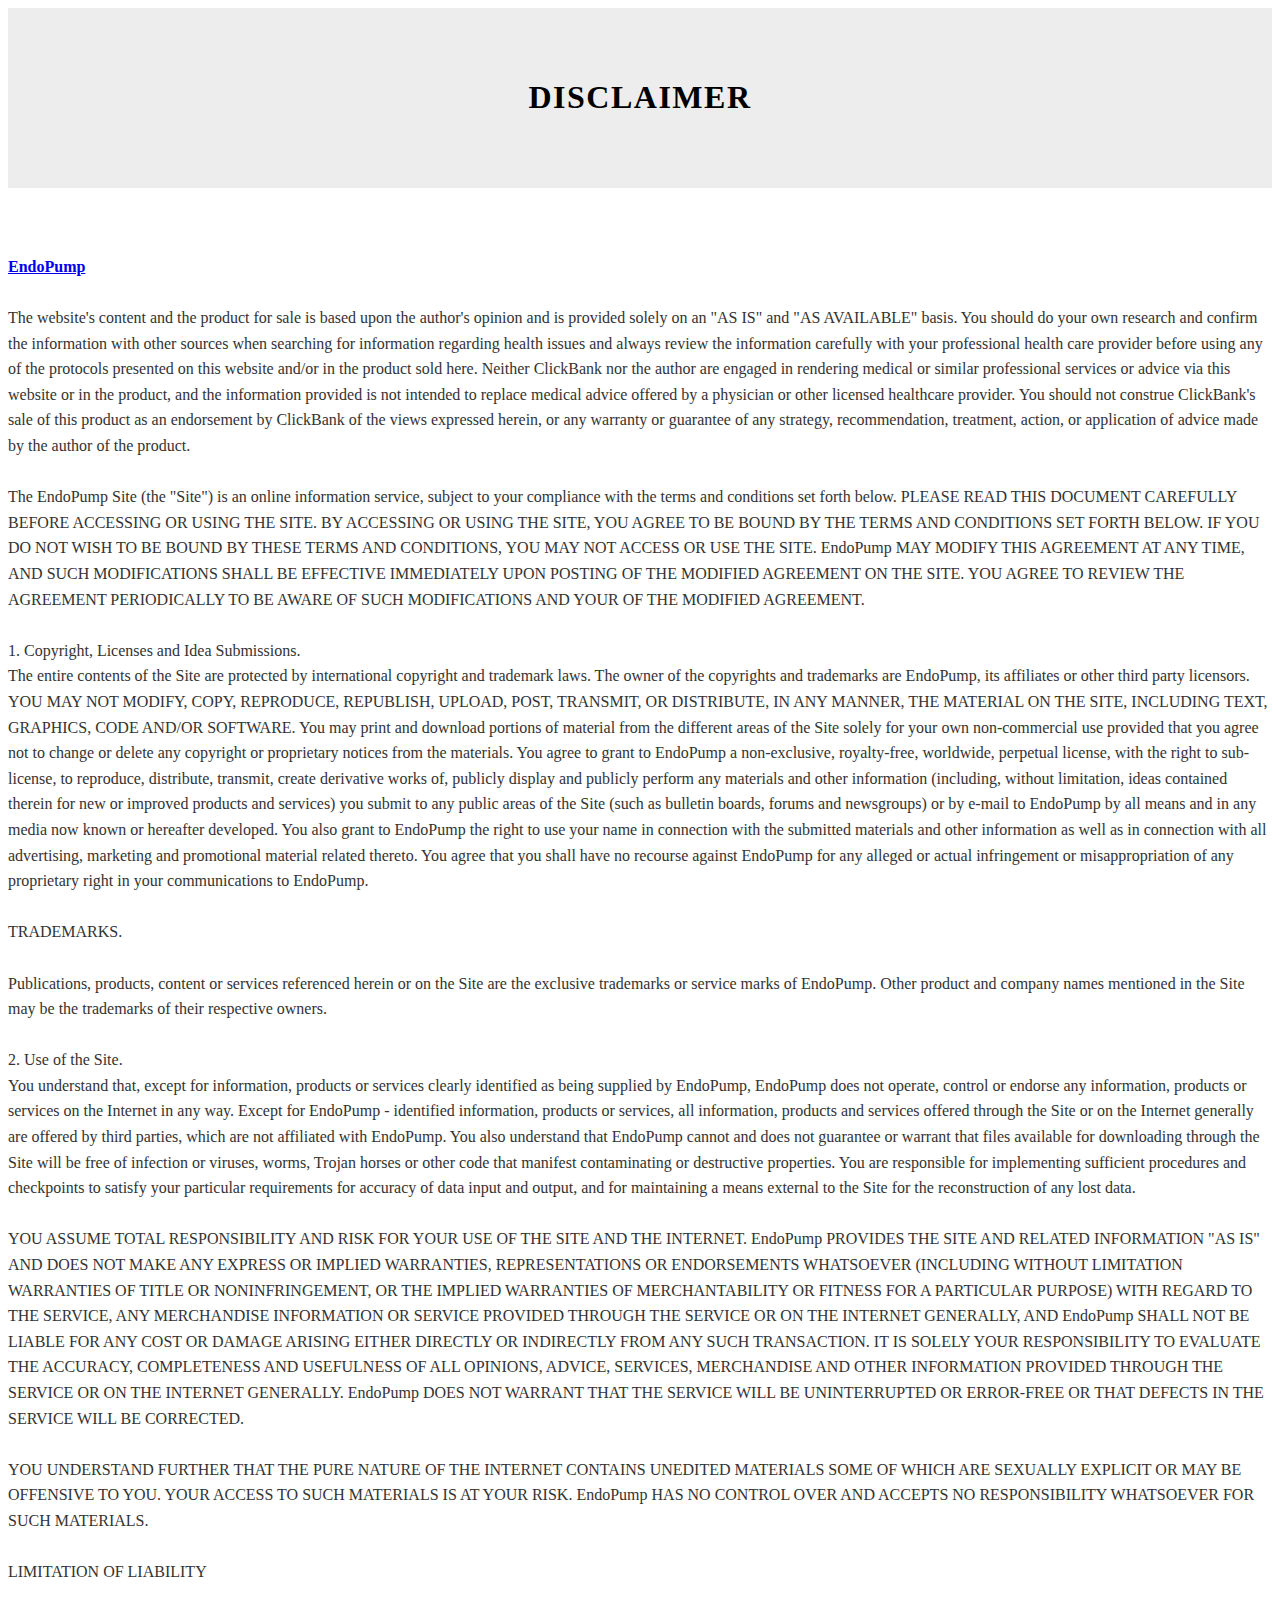
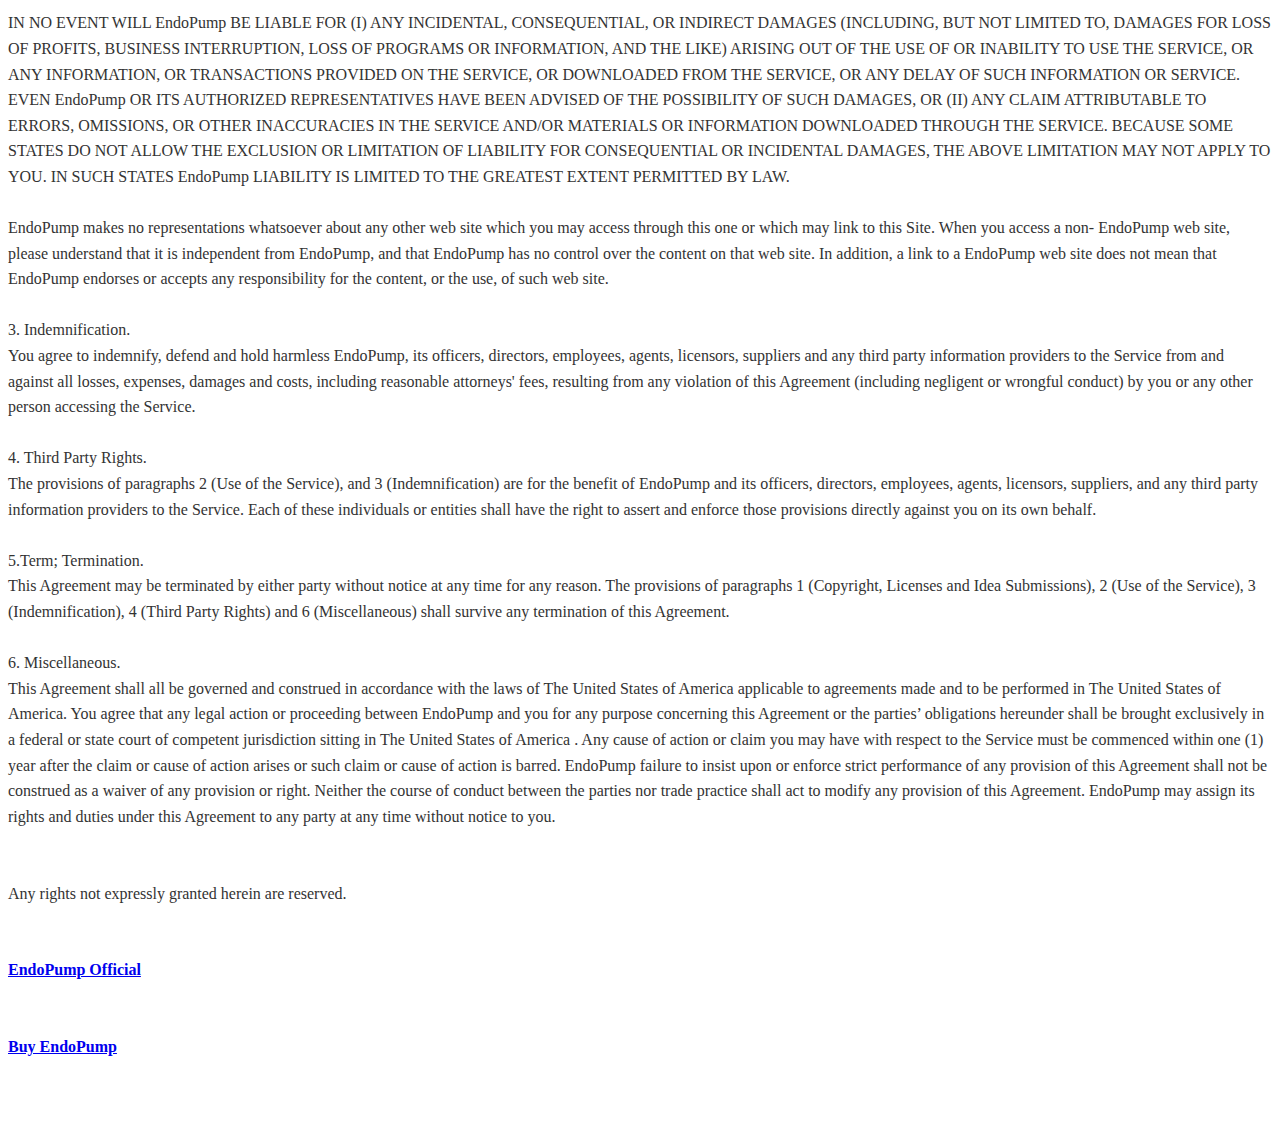
==== commit 53612be3: "update file - Template-3" ====
--- a/disclaimer.html
+++ b/disclaimer.html
@@ -83,6 +83,11 @@
                         <br>
                         <br>Any rights not expressly granted herein are reserved.
                         <br>
+                        <br>
+                        <br><a href="https://us-endopump-us.com/official" class="text-primary"><strong>EndoPump Official</strong></a>
+                        <br>
+                        <br>
+                        <br><a href="https://us-endopump-us.com/endopump" class="text-primary"><strong>Buy EndoPump</strong></a>
                     </p>
                     </div>
                 </div>
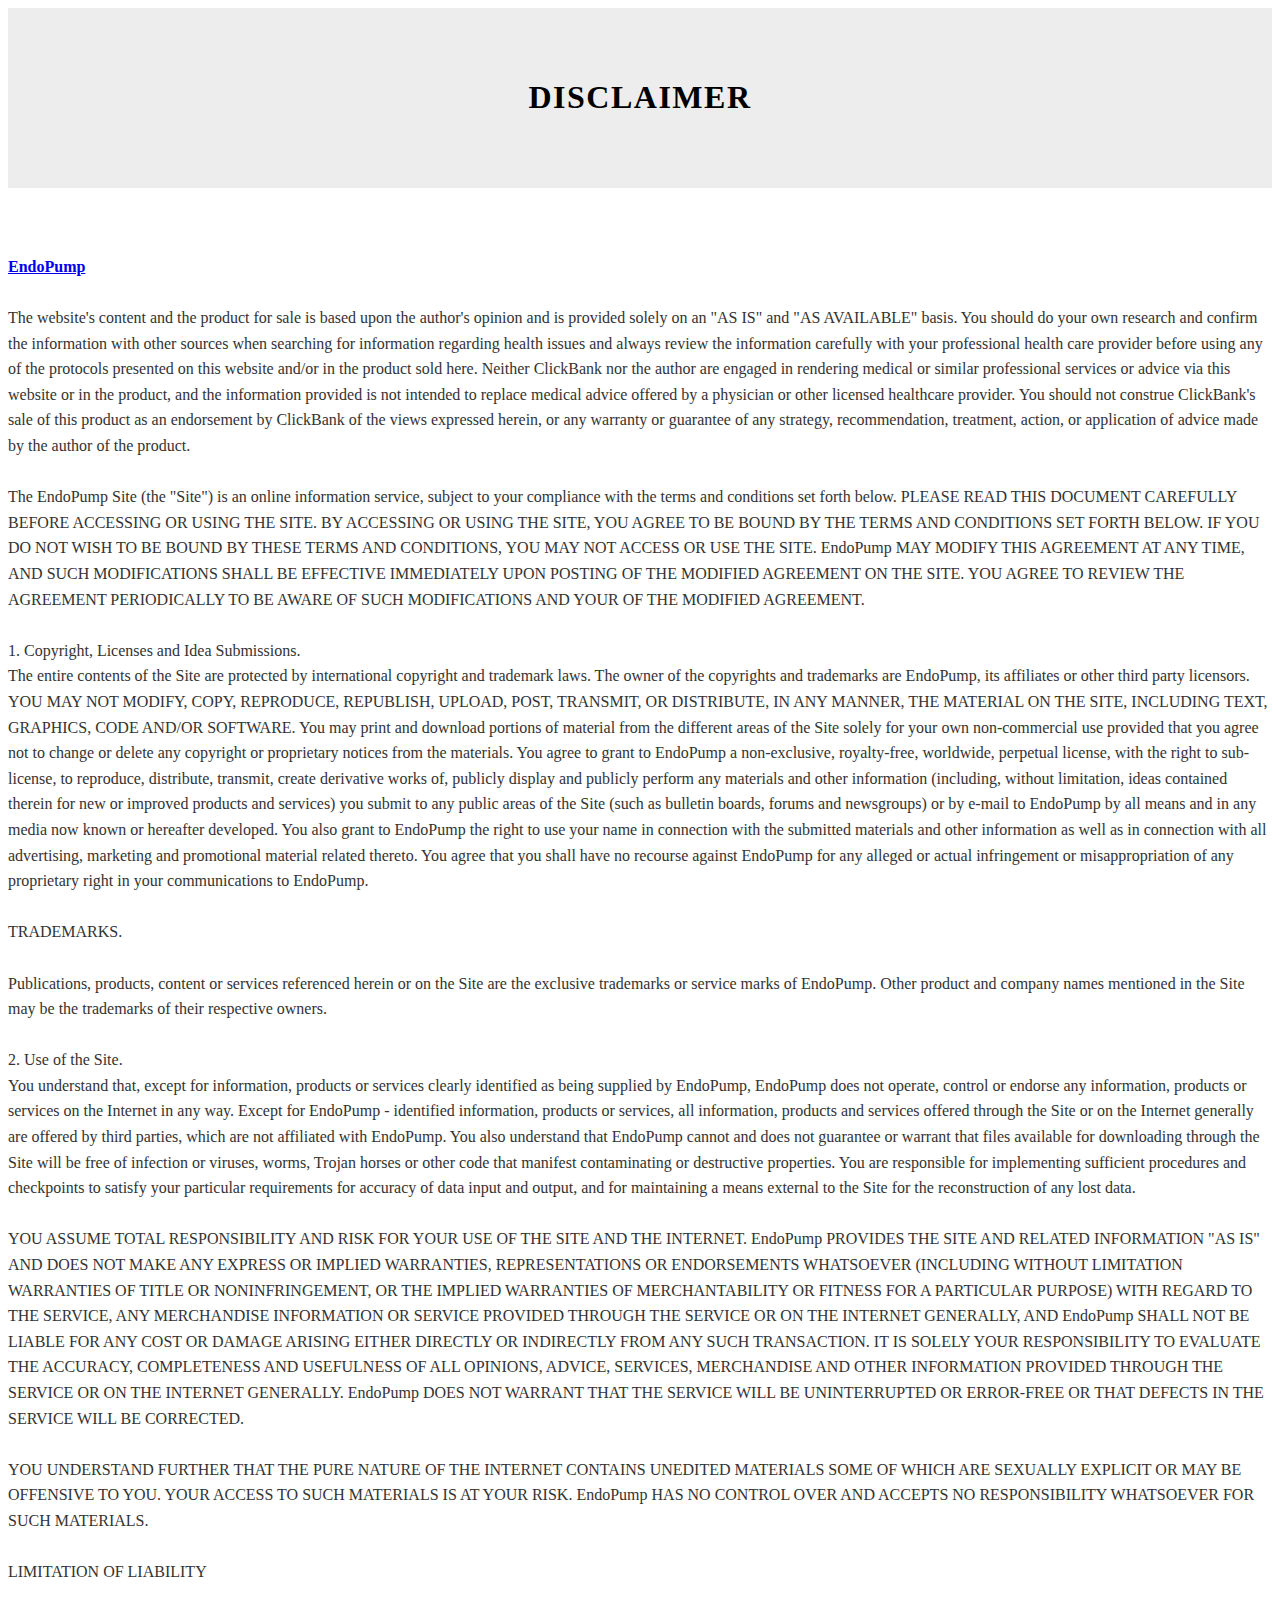
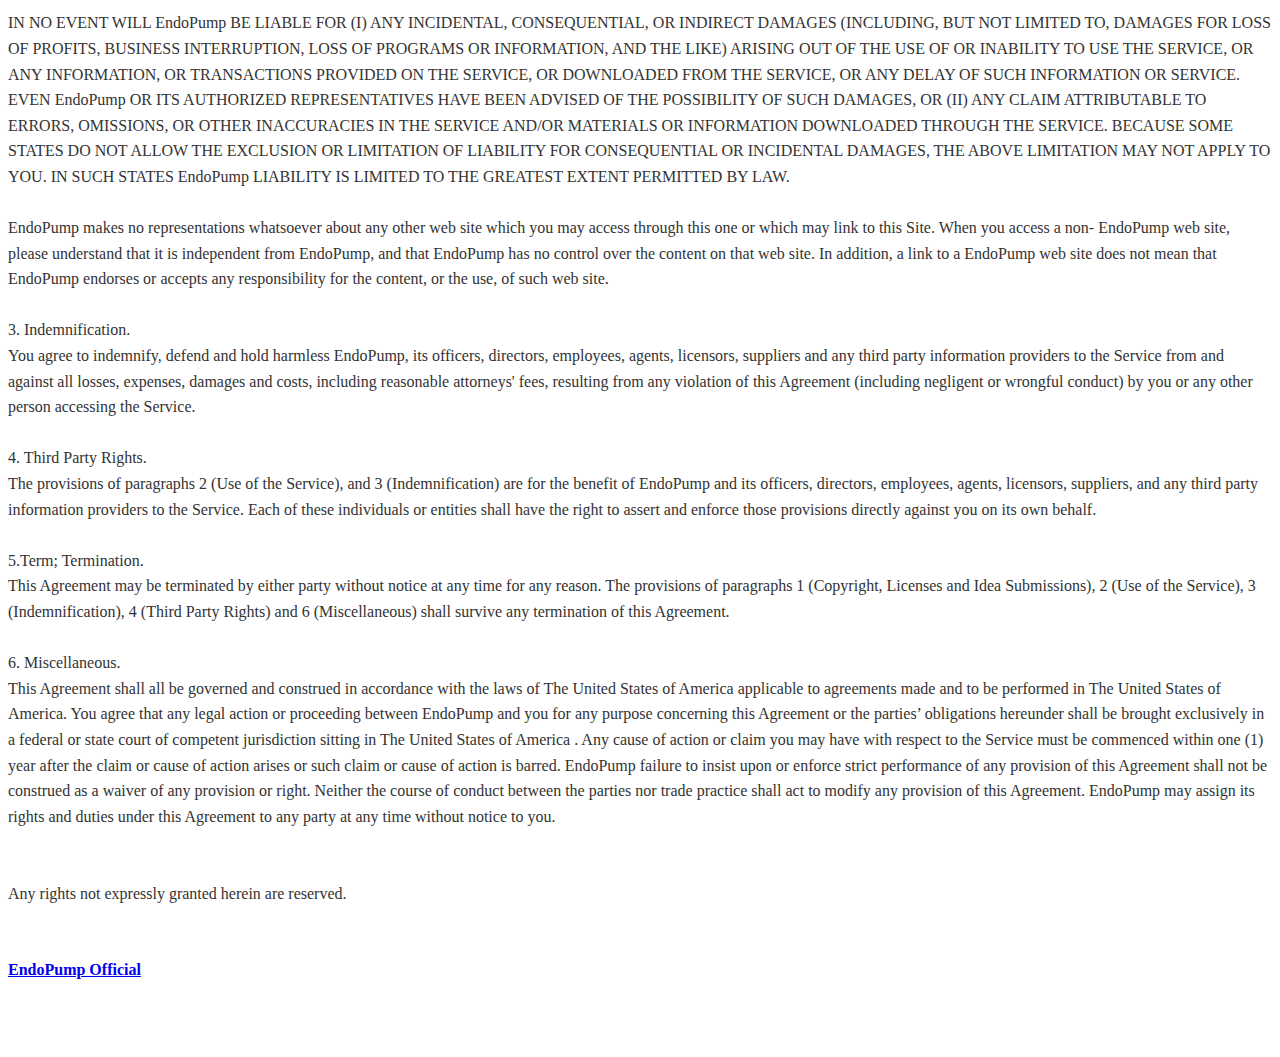
==== commit 76558aef: "update file - Template-1" ====
--- a/disclaimer.html
+++ b/disclaimer.html
@@ -86,8 +86,6 @@
                         <br>
                         <br><a href="https://us-endopump-us.com/official" class="text-primary"><strong>EndoPump Official</strong></a>
                         <br>
-                        <br>
-                        <br><a href="https://us-endopump-us.com/endopump" class="text-primary"><strong>Buy EndoPump</strong></a>
                     </p>
                     </div>
                 </div>
